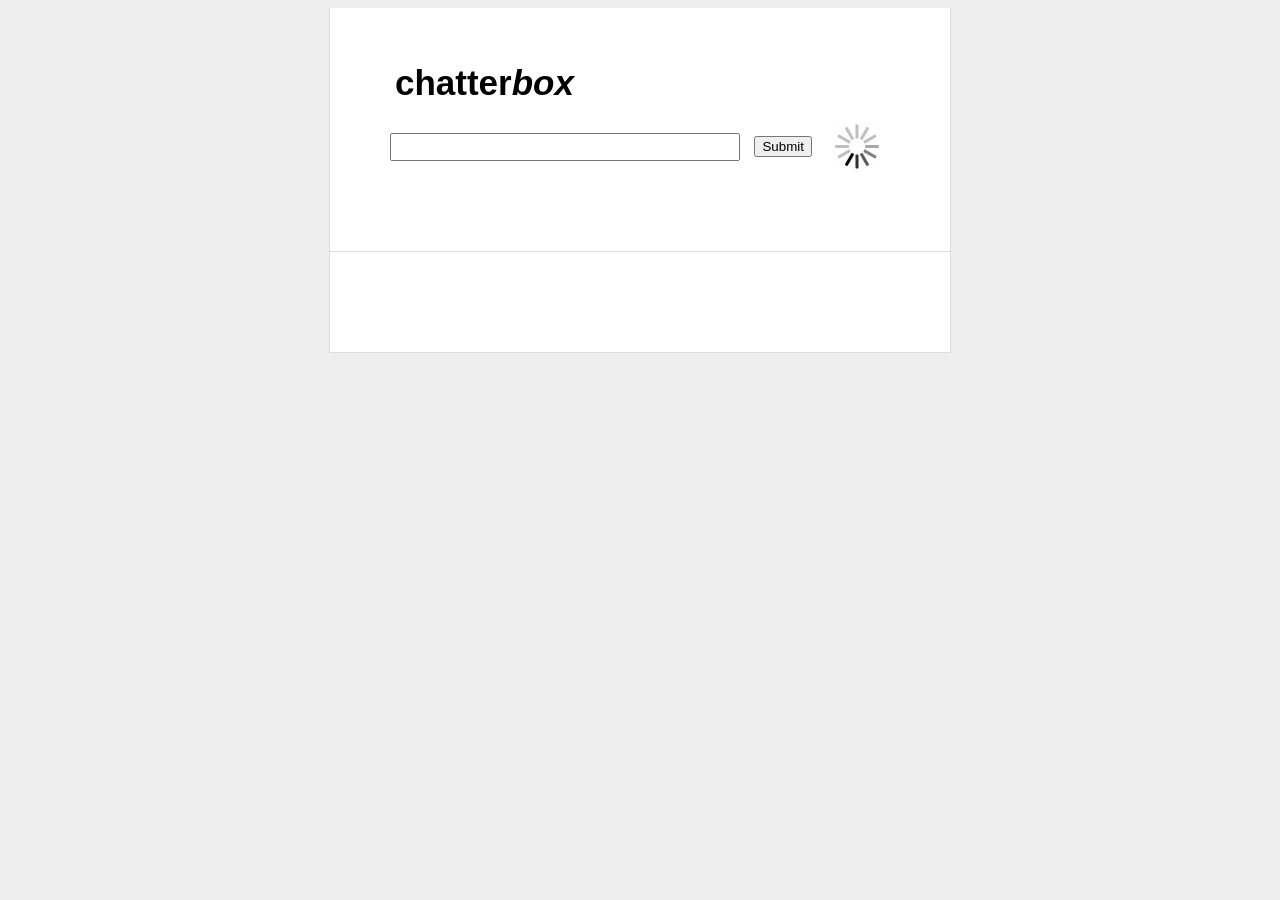
==== client/2015-10-chatterbox-client/client/fredsIndex.html @ 4d125288 "Basic functionality for Node server" ====
<!doctype html>
<html>
  <head>
    <meta charset="utf-8">
    <title>chatterbox</title>
    <link rel="stylesheet" href="styles/styles.css">
    <!-- dependencies -->
    <script src="bower_components/jquery/dist/jquery.js"></script>
    <script src="bower_components/underscore/underscore.js"></script>
    <script src="bower_components/backbone/backbone.js"></script>
    <!-- your scripts -->
    <script src="env/config.js"></script>
    <script src="scripts/fredsSolution.js"></script>
  </head>
  <body>
    <div id="main">
      <h1>chatter<em>box</em></h1>
      <div class="spinner"><img src="images/spiffygif_46x46.gif"></div>
      <form action="#" id="send" method="post">
        <input type="text" name="message" id="message"/>
        <input type="submit" name="submit" class="submit"/>
      </form>
    </div>
    <div id="chats"></div>
    <script>
      $(function(){
        // change this to false to run the jQuery version
        var runBackboneSolution = true;
        if (runBackboneSolution) {
          // Backbone-based app initialization
          console.log('Running Backbone Version...');
          var messages     = new Messages();
          var formView     = new FormView(    {el: $('#main'),  collection: messages})
          var messagesView = new MessagesView({el: $('#chats'), collection: messages});
          setInterval(messages.loadMsgs.bind(messages), 1000);
          messages.loadMsgs();
        } else {
          // jQuery-based app initialization
          console.log('Running jQuery Version...');
          app.init();
        }
      });
    </script>
  </body>
</html>
---- client/2015-10-chatterbox-client/client/styles/styles.css ----
body {
    background: #eee;
    text-align: center;
    padding: 0 25px;
    font-family: arial, sans-serif;
}

#main, #chats {
    width: 500px;
    margin: auto;
    text-align: left;
    background: white;
    padding: 50px 60px;
    border: solid #ddd;
    border-width: 0 1px 1px 1px;
}

#main h1 {
    margin-top: 0;
    font-size: 35px;
    margin-bottom: 5px;
    padding: 5px;
}

#main h1 span {
    font-style:italic;
}

#main ul {
    padding-left: 20px;
}

#main .error {
    border: 1px solid red;
    background: #FDEFF0;
    padding: 20px;
}

#main .success {
    margin-top: 25px;
}

#main .success code {
    font-size: 12px;
    color: green;
    line-height: 13px;
}

form {
    padding: 20px;
    padding-left: 0;
    margin-bottom: 20px;
}

form input[type=text] {
    margin-right: 10px;
    width: 70%;
    font-size: 12px;
    padding: 5px;
}

.chat {
    padding: 5px;
    margin-bottom: 5px;
    background-color: #eee;
    word-wrap:break-word;
}

.chat .username {
    font-weight: 800;
}

.chat:hover {
    background-color: #ddd;
}

.spinner {
    float: right;
    height: 46px;
    margin-bottom: 5px;
}

.spinner img {
    padding: 10px;
}
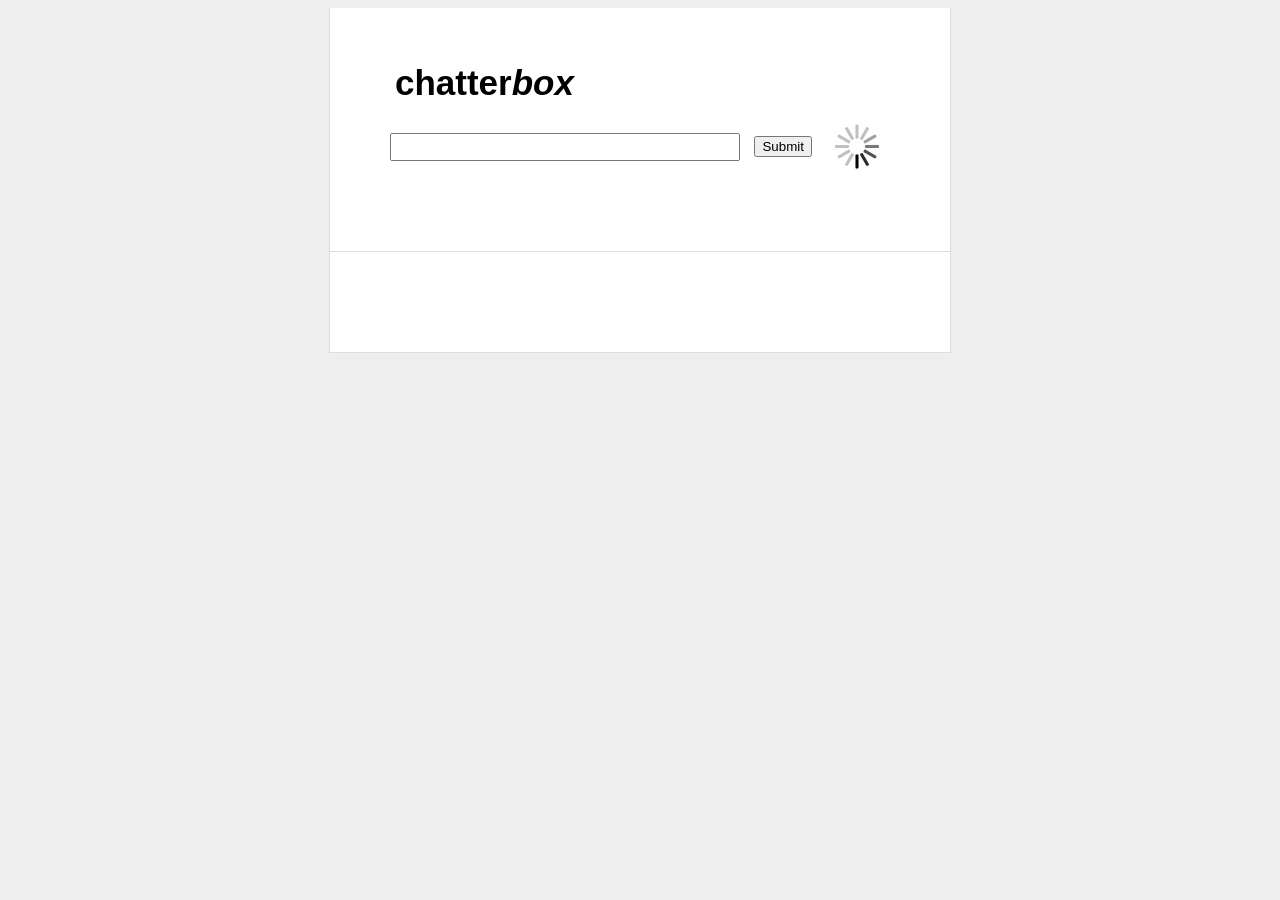
==== commit 4f37e4dc: "get and post functions work" ====
--- a/client/2015-10-chatterbox-client/client/fredsIndex.html
+++ b/client/2015-10-chatterbox-client/client/fredsIndex.html
@@ -32,7 +32,7 @@
           var messages     = new Messages();
           var formView     = new FormView(    {el: $('#main'),  collection: messages})
           var messagesView = new MessagesView({el: $('#chats'), collection: messages});
-          setInterval(messages.loadMsgs.bind(messages), 1000);
+          //setInterval(messages.loadMsgs.bind(messages), 1000);
           messages.loadMsgs();
         } else {
           // jQuery-based app initialization
